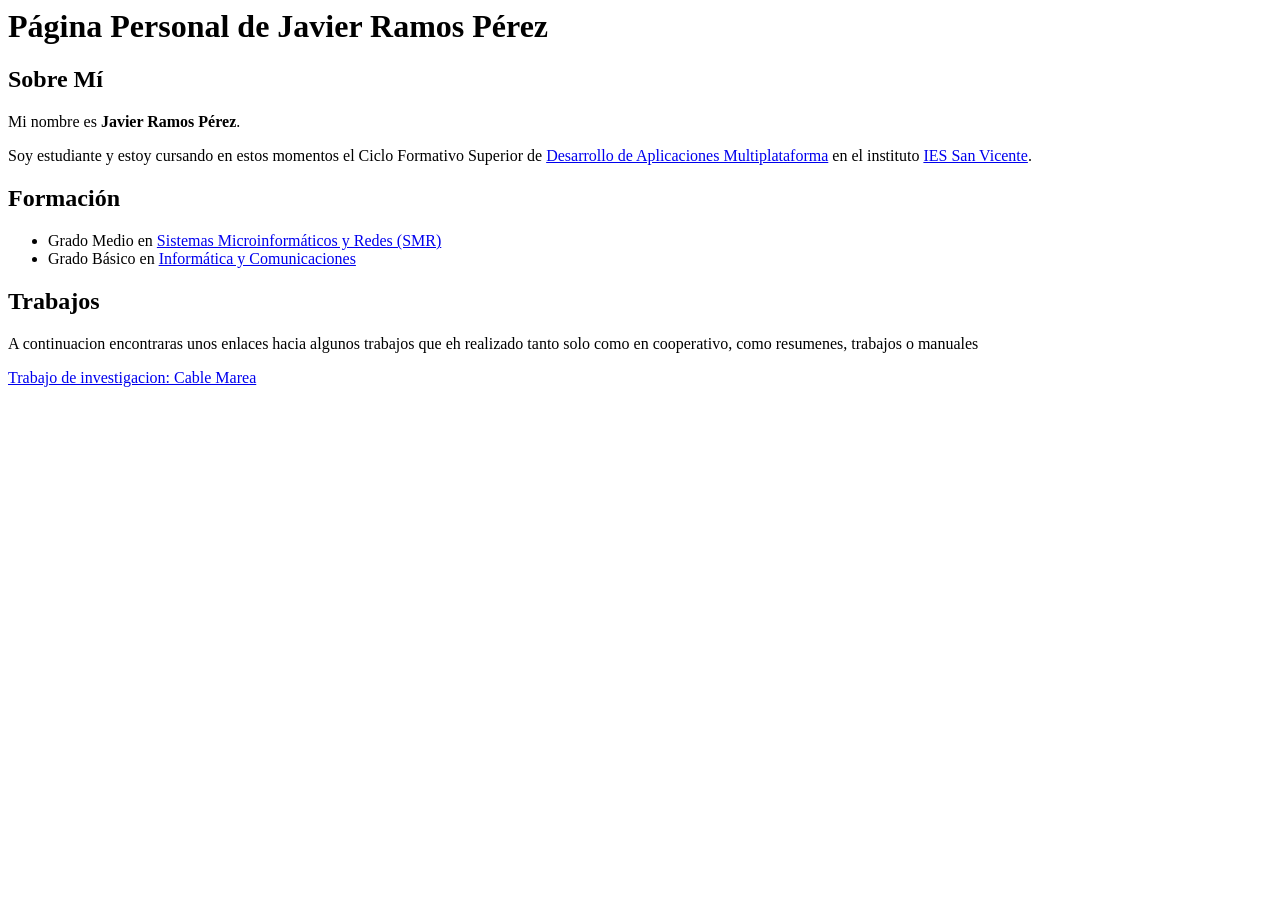
==== index.html @ d4d7e11f "Subiendo mi pagina web principal" ====
<html>
    <head>
        <title>Javier Ramos</title>
        <meta charset="UTF-8">
    </head>
    <body>
        <h1>Página Personal de <strong>Javier Ramos Pérez</strong></h1>
        
        <h2>Sobre Mí</h2>
        <p>Mi nombre es <strong>Javier Ramos Pérez</strong>.</p>
        <p>
            Soy estudiante y estoy cursando en estos momentos el Ciclo Formativo Superior de 
            <a href="https://iessanvicente.com/alu/dam/" target="_blank">Desarrollo de Aplicaciones Multiplataforma</a> 
            en el instituto 
            <a href="https://iessanvicente.com" target="_blank">IES San Vicente</a>.
        </p>

        <h2>Formación</h2>
        <ul>
            <li>
                Grado Medio en 
                <a href="https://iessanvicente.com/alu/smr/" target="_blank">Sistemas Microinformáticos y Redes (SMR)</a>
            </li>
            <li>
                Grado Básico en 
                <a href="https://iessanvicente.com/alu/fpb/informaticaYComunicaciones.php" target="_blank">Informática y Comunicaciones</a>
        </ul>
        <h2>Trabajos</h2>
        <p>A continuacion encontraras unos enlaces hacia algunos trabajos que eh realizado tanto solo como en cooperativo, como resumenes, trabajos o manuales </p>
        <a href="file:///home/javier/Importante/posible%20github/redes/Cable%20marea.pdf" target="_blank" class="boton-proyectos"> Trabajo de investigacion: Cable Marea</a> </li>
        <h2></h2>
    </body>
</html>
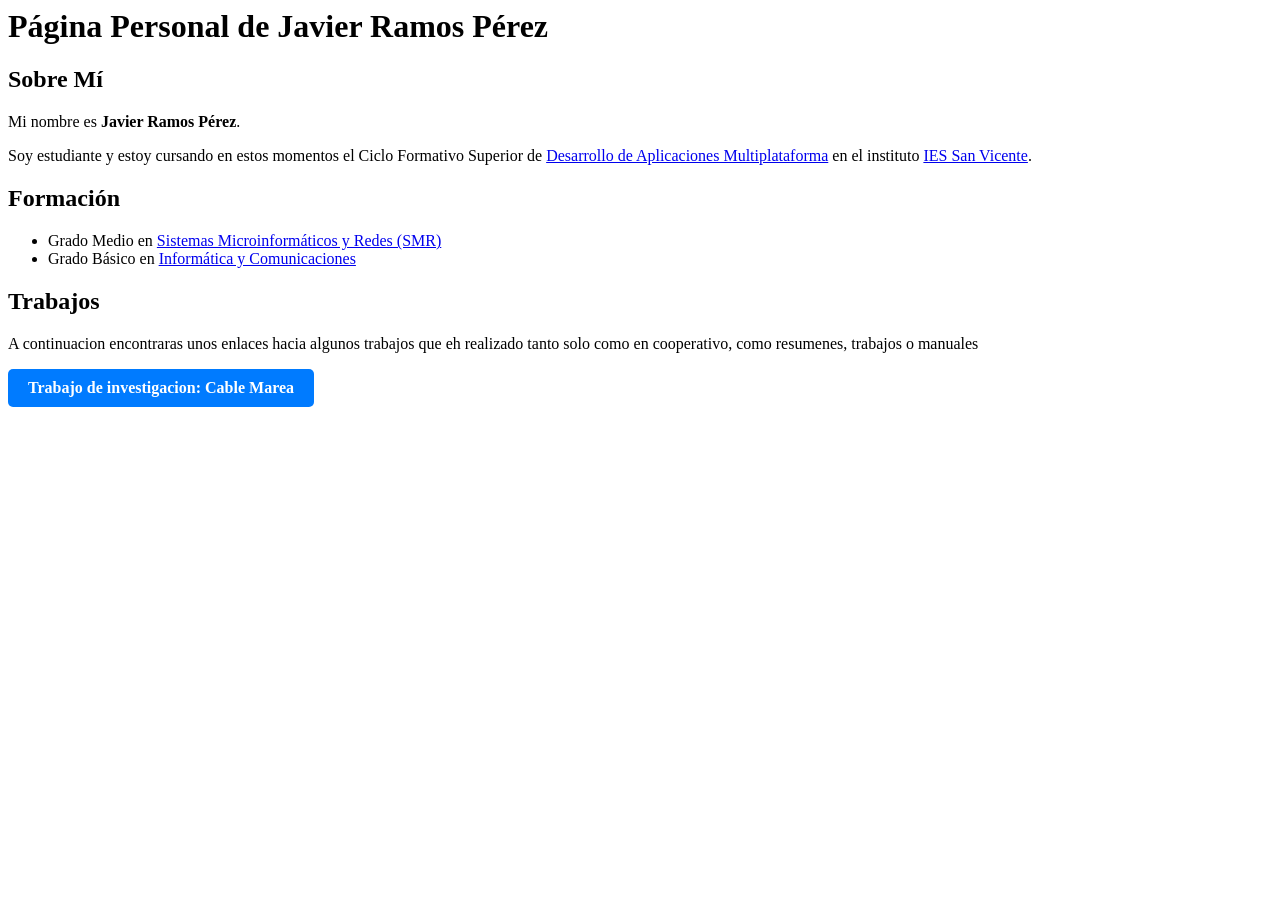
==== commit abf8e879: "Subiendo mi pagina web principal" ====
--- a/index.html
+++ b/index.html
@@ -2,6 +2,7 @@
     <head>
         <title>Javier Ramos</title>
         <meta charset="UTF-8">
+        <link rel="stylesheet" href="index.css">
     </head>
     <body>
         <h1>Página Personal de <strong>Javier Ramos Pérez</strong></h1>
--- a/index.css
+++ b/index.css
@@ -0,0 +1,14 @@
+.boton-proyectos {
+    display: inline-block;
+    background-color: #007bff;
+    color: white;
+    padding: 10px 20px;
+    text-decoration: none;
+    border-radius: 5px;
+    font-weight: bold;
+    transition: background-color 0.3s;
+}
+
+.boton-proyectos:hover {
+    background-color: #0056b3;
+}
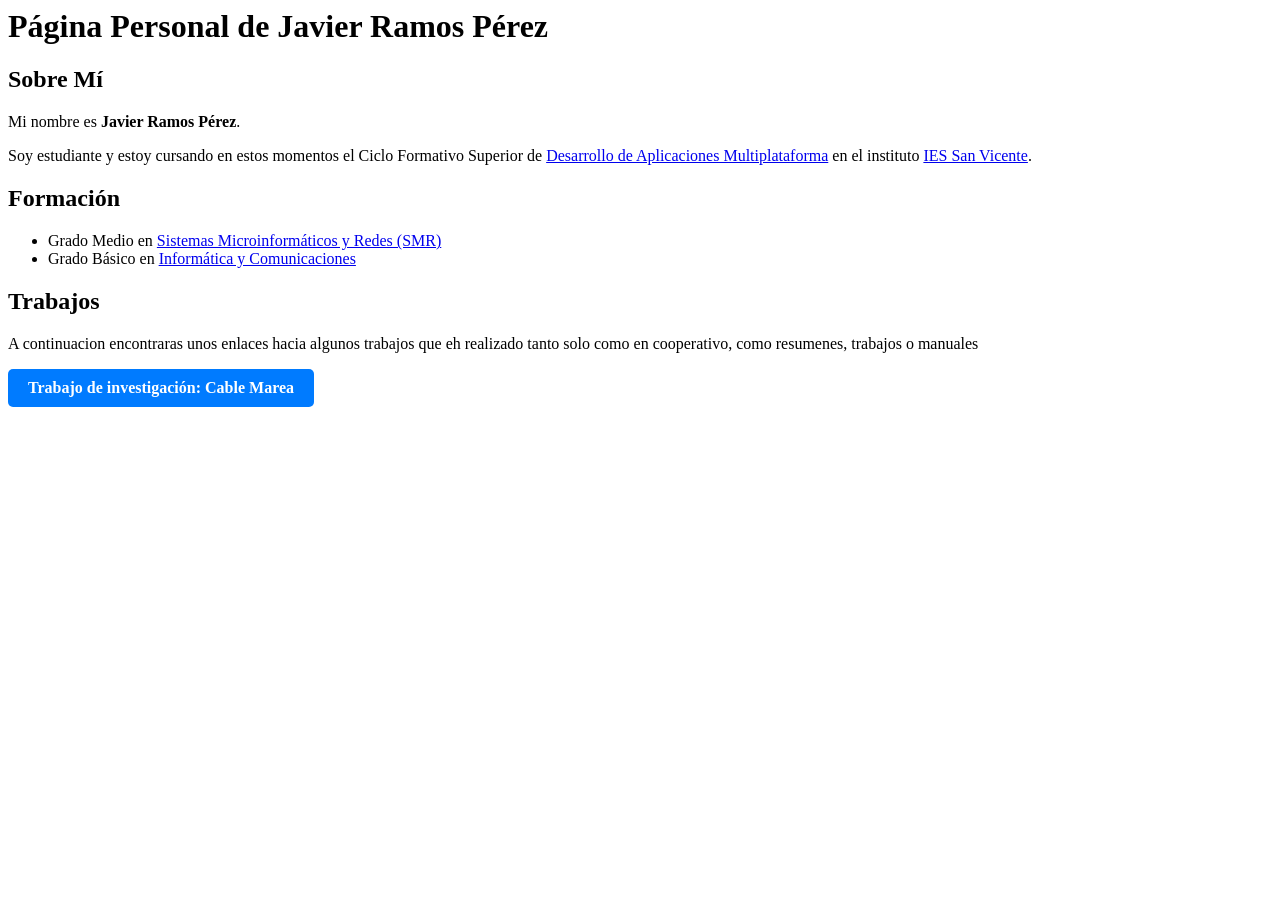
==== commit 61ed3dae: "Subiendo mi pagina web principal" ====
--- a/index.html
+++ b/index.html
@@ -25,10 +25,10 @@
             <li>
                 Grado Básico en 
                 <a href="https://iessanvicente.com/alu/fpb/informaticaYComunicaciones.php" target="_blank">Informática y Comunicaciones</a>
+            </li>
         </ul>
         <h2>Trabajos</h2>
         <p>A continuacion encontraras unos enlaces hacia algunos trabajos que eh realizado tanto solo como en cooperativo, como resumenes, trabajos o manuales </p>
-        <a href="file:///home/javier/Importante/posible%20github/redes/Cable%20marea.pdf" target="_blank" class="boton-proyectos"> Trabajo de investigacion: Cable Marea</a> </li>
-        <h2></h2>
+        <a href="trabajos/redes/cable-marea.pdf" target="_blank" class="boton-proyectos">Trabajo de investigación: Cable Marea</a>
     </body>
 </html>
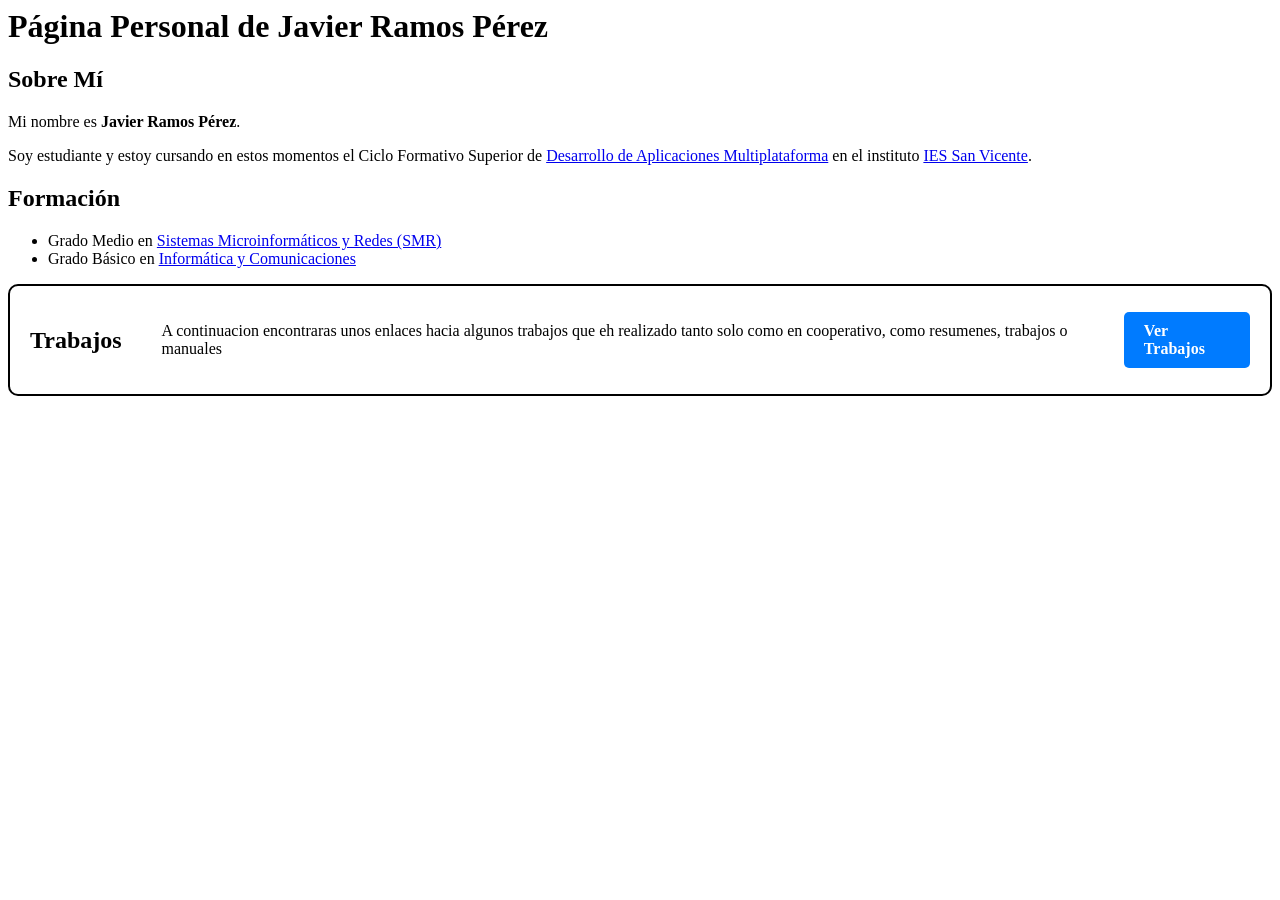
==== commit 4ecbfa32: "Subiendo mi pagina web principal" ====
--- a/index.html
+++ b/index.html
@@ -1,11 +1,11 @@
 <html>
     <head>
         <title>Javier Ramos</title>
-        <meta charset="UTF-8">
+        <meta charset="UTF-8" lang="es">
         <link rel="stylesheet" href="index.css">
     </head>
     <body>
-        <h1>Página Personal de <strong>Javier Ramos Pérez</strong></h1>
+        <h1>Página Personal de Javier Ramos Pérez</h1>
         
         <h2>Sobre Mí</h2>
         <p>Mi nombre es <strong>Javier Ramos Pérez</strong>.</p>
@@ -27,8 +27,17 @@
                 <a href="https://iessanvicente.com/alu/fpb/informaticaYComunicaciones.php" target="_blank">Informática y Comunicaciones</a>
             </li>
         </ul>
-        <h2>Trabajos</h2>
-        <p>A continuacion encontraras unos enlaces hacia algunos trabajos que eh realizado tanto solo como en cooperativo, como resumenes, trabajos o manuales </p>
-        <a href="trabajos/redes/cable-marea.pdf" target="_blank" class="boton-proyectos">Trabajo de investigación: Cable Marea</a>
+
+
+        <div class="trabajos">
+                  
+            <h2>Trabajos</h2>
+            <br>
+            <p>A continuacion encontraras unos enlaces hacia algunos trabajos que eh realizado tanto solo como en cooperativo, como resumenes, trabajos o manuales </p>
+
+            <a href="trabajos.html" class="boton-proyectos">Ver Trabajos</a>
+                      
+        </div>
+       
     </body>
 </html>
--- a/index.css
+++ b/index.css
@@ -11,4 +11,19 @@
 
 .boton-proyectos:hover {
     background-color: #0056b3;
+}
+.trabajos {
+    display: flex; 
+    align-items: center; 
+    gap: 20px; 
+    
+    border: 2px solid black;   
+    border-radius: 10px;
+    padding: 20px;
+    margin-bottom: 20px;       
+}
+
+.tarjeta-curso img {
+    width: 200px; /* Ancho fijo para la imagen */
+    border-radius: 5px;
 }
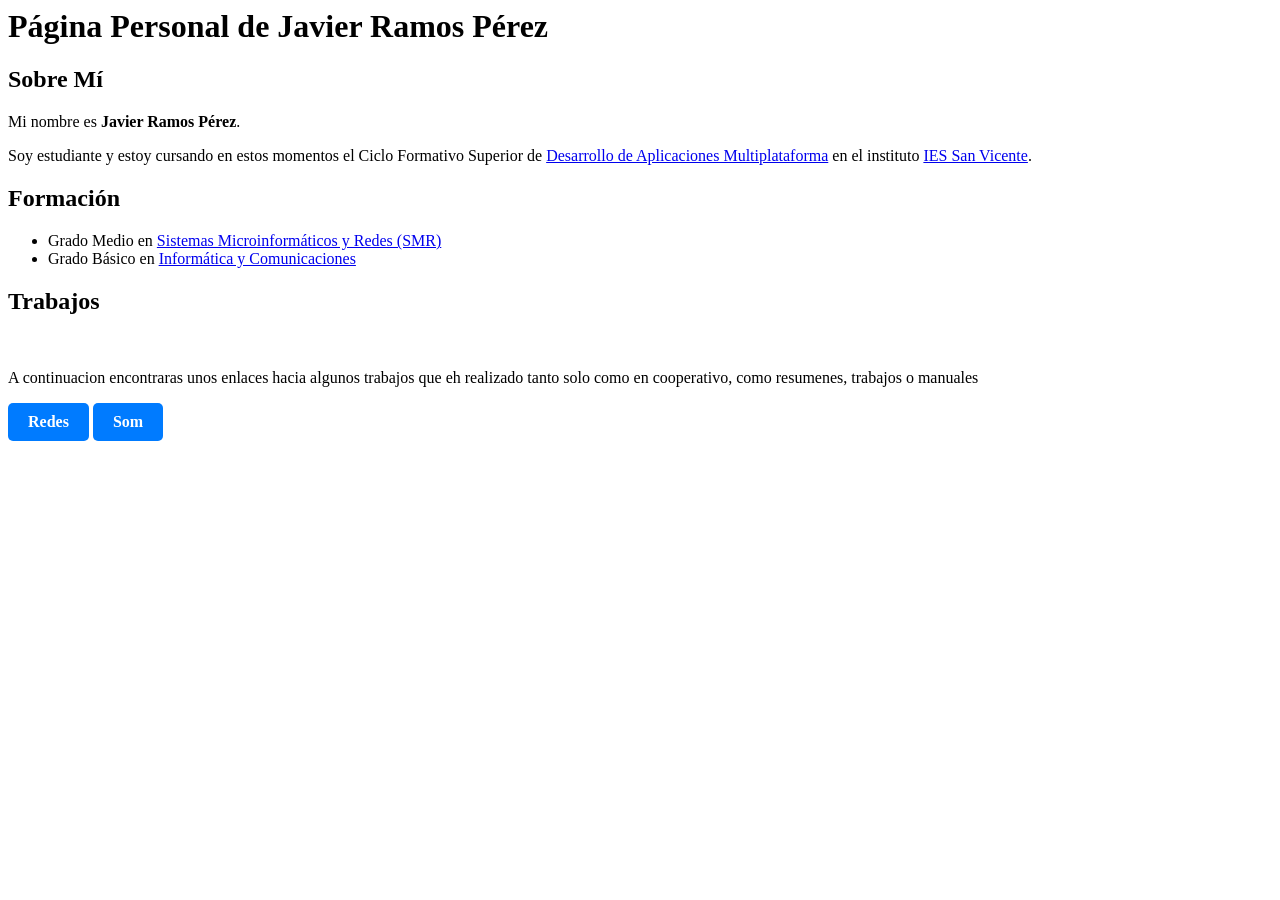
==== commit 2b894875: "Add files via upload" ====
--- a/index.html
+++ b/index.html
@@ -35,7 +35,8 @@
             <br>
             <p>A continuacion encontraras unos enlaces hacia algunos trabajos que eh realizado tanto solo como en cooperativo, como resumenes, trabajos o manuales </p>
 
-            <a href="trabajos.html" class="boton-proyectos">Ver Trabajos</a>
+            <a href="redes.html" class="boton-proyectos">Redes</a>
+            <a href="som.html" class="boton-proyectos">Som</a>
                       
         </div>
        
--- a/index.css
+++ b/index.css
@@ -1,3 +1,9 @@
+
+
+.trabajos img {
+    width: 200;
+    margin: -10;
+}
 .boton-proyectos {
     display: inline-block;
     background-color: #007bff;
@@ -9,21 +15,120 @@
     transition: background-color 0.3s;
 }
 
-.boton-proyectos:hover {
+.columnas{
+    display: flex;
+    flex-wrap: wrap;       
+    gap: 20px;             
+    justify-content: center;
+}
+
+
+
+    /* <------------------ REDES LOCALES ---------------------> */
+#redes {
+    background-color: white;
+    background-image: linear-gradient(to right, #e2e8f0 1px, transparent 1px),
+                      linear-gradient(to bottom, #e2e8f0 1px, transparent 1px);
+    background-size: 40px 40px;
+}
+
+#redes .boton-proyectos {
+    display: inline-block;
+    background-color: #007bff;
+    color: white;
+    padding: 10px 20px;
+    text-decoration: none;
+    border-radius: 5px;
+    font-weight: bold;
+    transition: background-color 0.3s;
+}
+
+#redes .boton-proyectos:hover {
     background-color: #0056b3;
 }
-.trabajos {
+
+#redes .trabajos {
     display: flex; 
     align-items: center; 
     gap: 20px; 
+    width: 600;
+
+    background-color: aliceblue;
+
     
     border: 2px solid black;   
     border-radius: 10px;
     padding: 20px;
-    margin-bottom: 20px;       
+    margin-bottom: 20px;     
+    margin: 25;
+    zoom: 1.2;
+      
 }
 
-.tarjeta-curso img {
-    width: 200px; /* Ancho fijo para la imagen */
+
+#redes h1 {
+    font-size: 100; 
+    text-align: center; 
+    border-bottom: 3px solid #0056b3
+}
+
+#redes h3 {
+    font-size: 25;
+}
+    /* <------------------ REDES LOCALES ---------------------> */
+
+    /* <------------------ SOM ---------------------> */
+#som {
+    background-color: white;
+    background-image: linear-gradient(to right, #e2e8f0 1px, transparent 1px),
+                      linear-gradient(to bottom, #e2e8f0 1px, transparent 1px);
+    background-size: 40px 40px;
+}
+
+#som .boton-proyectos {
+    display: inline-block;
+    background-color: #ffd700;
+    color: white;
+    padding: 10px 20px;
+    text-decoration: none;
     border-radius: 5px;
-}+    font-weight: bold;
+    transition: background-color 0.3s;
+}
+
+#som .boton-proyectos:hover {
+    background-color: #ccac00;
+}
+
+#som .trabajos {
+    display: flex; 
+    align-items: center; 
+    gap: 20px; 
+    width: 600;
+
+    background-color: #fefdf0;
+
+    
+    border: 2px solid black;   
+    border-radius: 10px;
+    padding: 20px;
+    margin-bottom: 20px;     
+    margin: 25;
+    zoom: 1.2;
+      
+}
+
+
+#som h1 {
+    font-size: 100; 
+    text-align: center; 
+    border-bottom: 3px solid #ccac00;
+}
+
+#som h3 {
+    font-size: 25;
+}
+    /* <------------------ SOM ---------------------> */
+
+
+
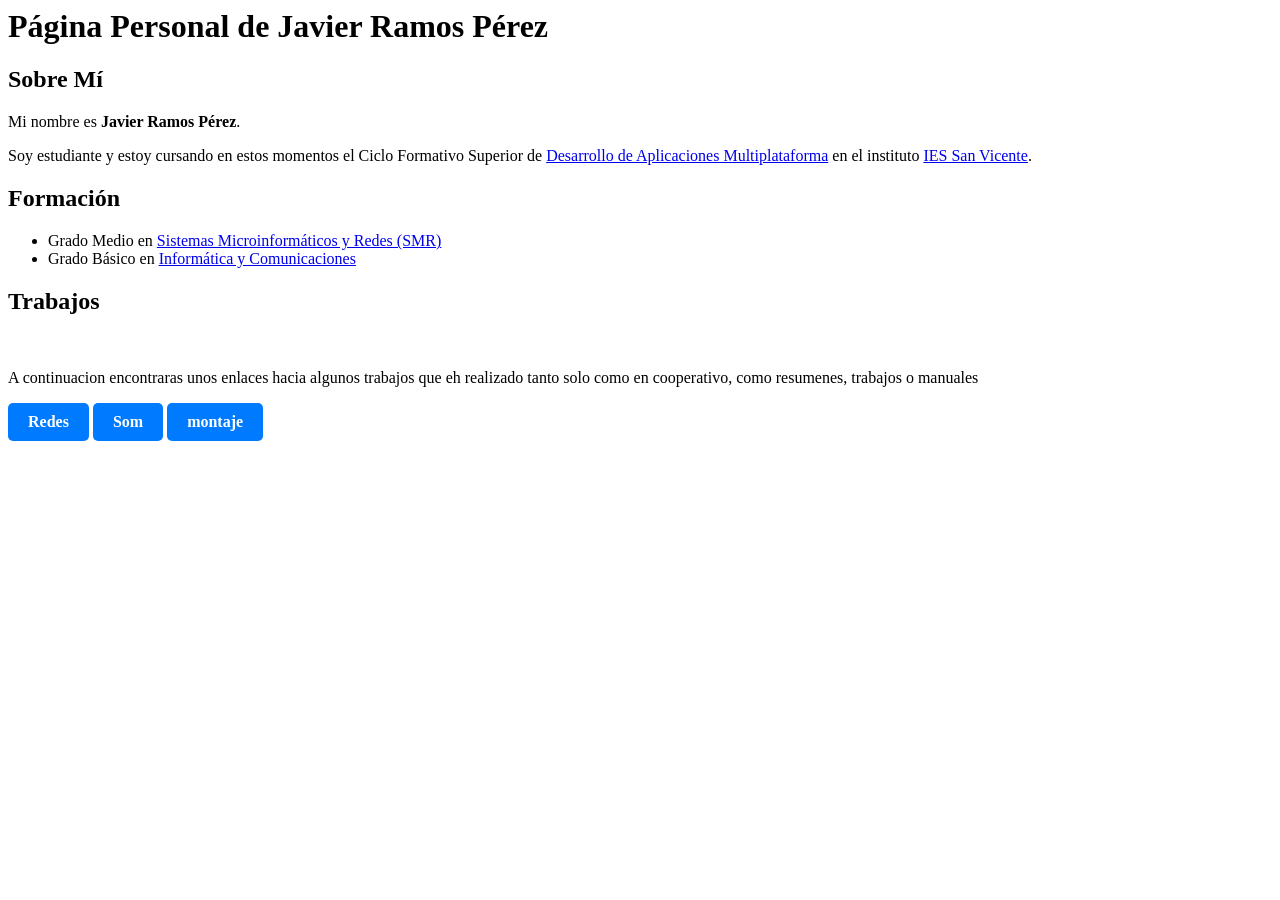
==== commit 686d7cfe: "Add files via upload" ====
--- a/index.html
+++ b/index.html
@@ -37,6 +37,7 @@
 
             <a href="redes.html" class="boton-proyectos">Redes</a>
             <a href="som.html" class="boton-proyectos">Som</a>
+            <a href="montaje.html" class="boton-proyectos">montaje</a>
                       
         </div>
        
--- a/index.css
+++ b/index.css
@@ -20,6 +20,9 @@
     flex-wrap: wrap;       
     gap: 20px;             
     justify-content: center;
+}
+div image {
+    width: 100px;
 }
 
 
